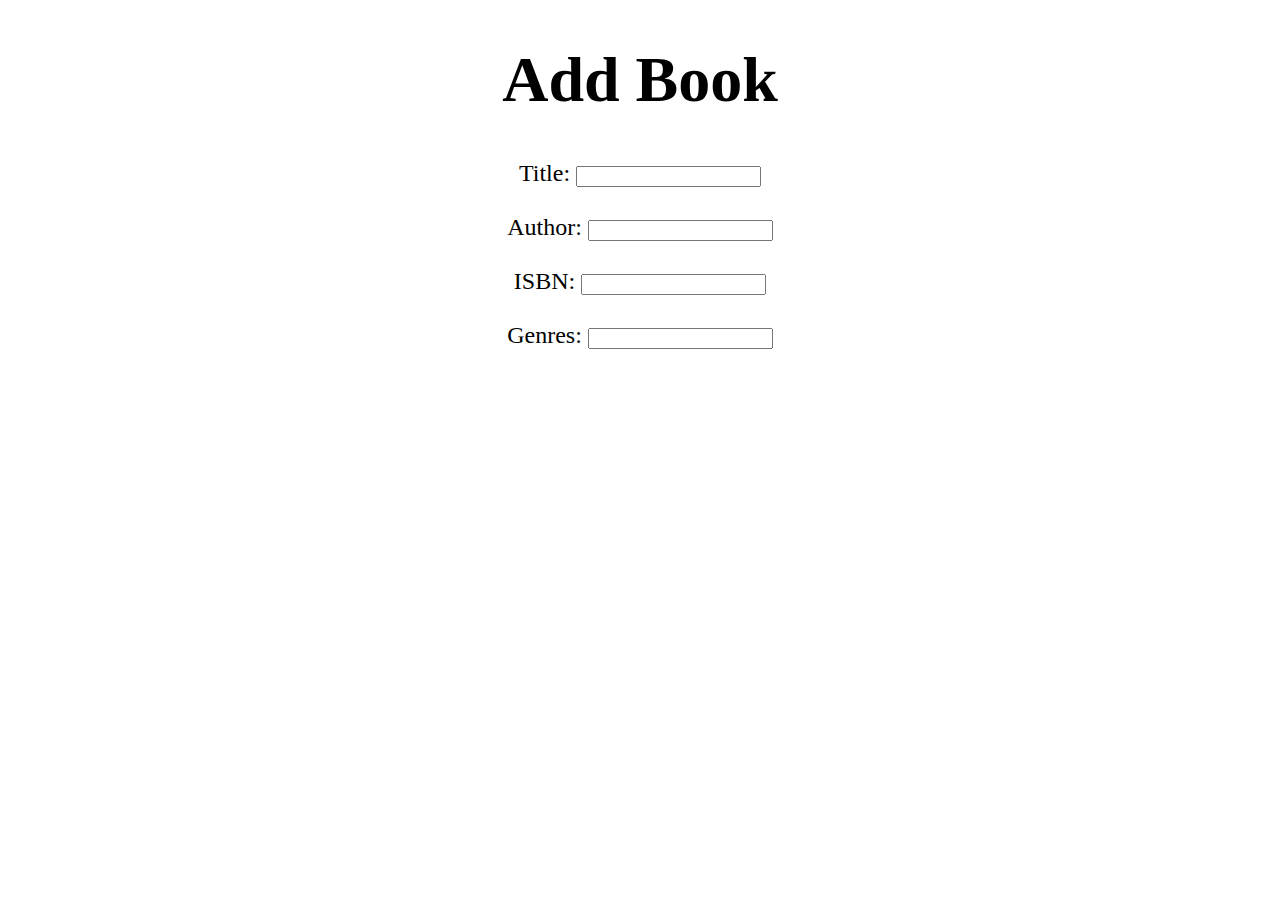
==== addBook.html @ 2d976443 "Add files via upload" ====
<!DOCTYPE html>
<html lang="en">
<head>
    <meta charset="UTF-8">
    <meta http-equiv="X-UA-Compatible" content="IE=edge">
    <meta name="viewport" content="width=device-width, initial-scale=1.0">
    <title>Document</title>
</head>
<style>
    h1{
        text-align: center;
        font-size: 4em;
    }

    .container{
        text-align: center;
        font-size: 1.5em;
    }
    
</style>
<body>
    <h1>Add Book</h1>
    <div class="container">
        <form>
            <label for="title">Title: </label>
            <input id="title" type="text">
            <br>
            <br>
            <label for="author">Author: </label>
            <input id="author" type="text">
            <br>
            <br>
            <label for="isbn">ISBN: </label>
            <input id="isbn" type="text">
            <br>
            <br>
            <label for="genres">Genres: </label>
            <input id="genres" type="text">
        </form>
        
    </div>
</body>
</html>
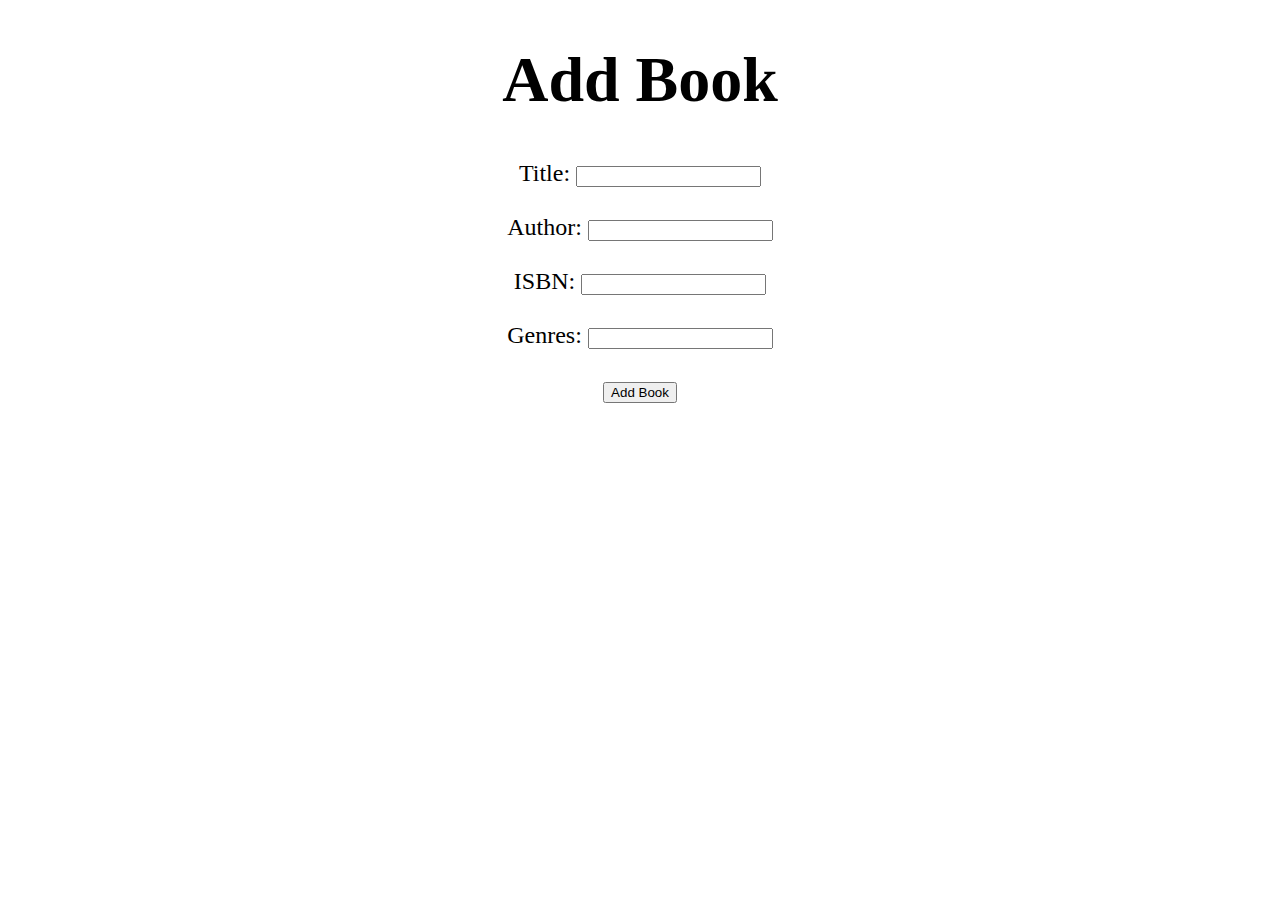
==== commit 41e1015d: "Added to forms to interact with appropriate php." ====
--- a/addBook.html
+++ b/addBook.html
@@ -21,7 +21,7 @@
 <body>
     <h1>Add Book</h1>
     <div class="container">
-        <form>
+        <form action="addBook.php" method="post" target="confirmDeny" novalidate>
             <label for="title">Title: </label>
             <input id="title" type="text">
             <br>
@@ -31,11 +31,17 @@
             <br>
             <br>
             <label for="isbn">ISBN: </label>
-            <input id="isbn" type="text">
+            <input id="isbn" type="text" maxlength="13">
             <br>
             <br>
             <label for="genres">Genres: </label>
             <input id="genres" type="text">
+            <br>
+            <br>
+            <input id="submitbutton" type="submit" value="Add Book">
+            <br>
+            <br>
+            <label id="confirmDeny" name="confirmDeny"> </label>
         </form>
         
     </div>
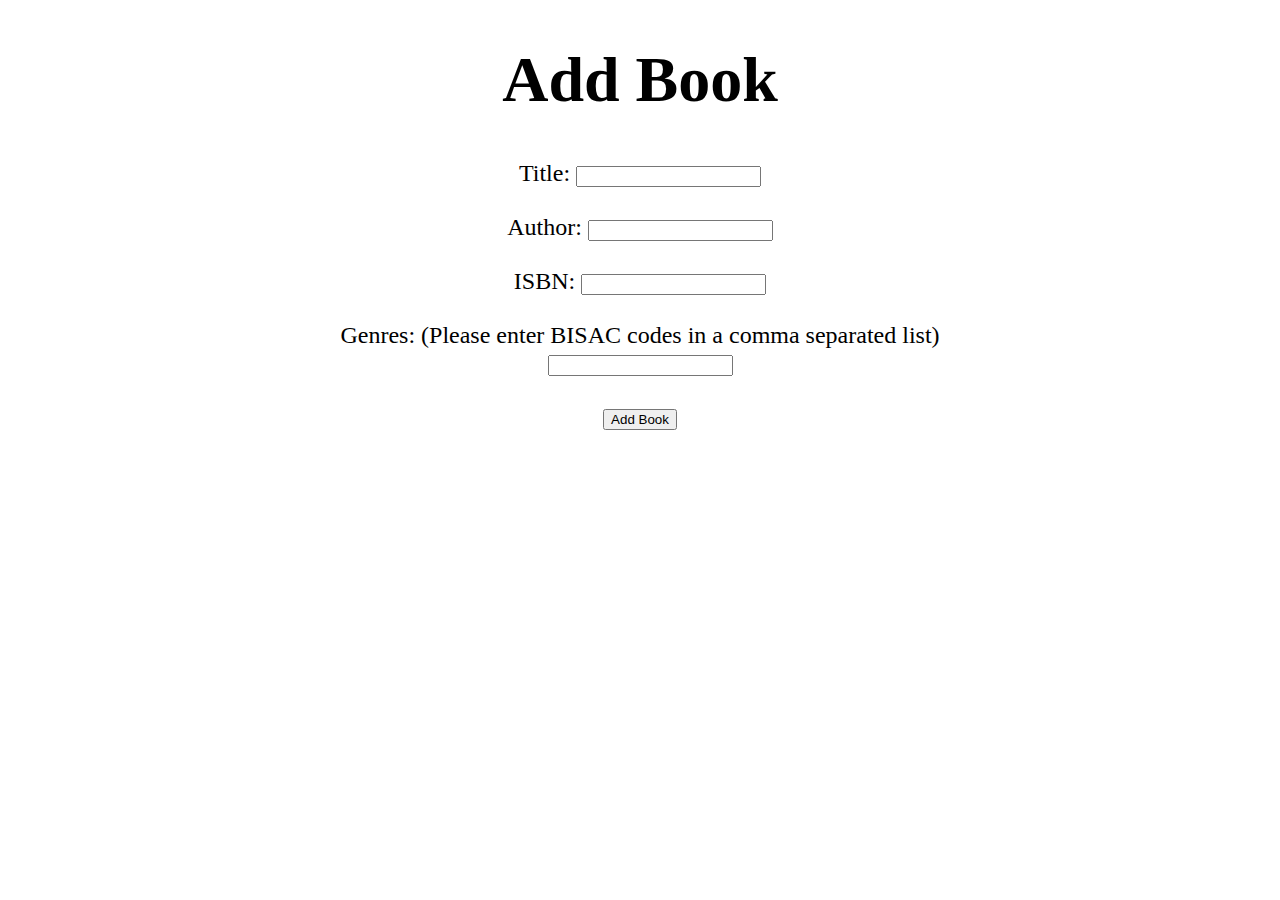
==== commit f2a1a086: "LAST COMMIT BEFORE FILE ORGANIZATION" ====
--- a/addBook.html
+++ b/addBook.html
@@ -16,34 +16,38 @@
         text-align: center;
         font-size: 1.5em;
     }
+
+    iframe{
+        border-style: none;
+        height: 50px;
+    }
     
 </style>
 <body>
     <h1>Add Book</h1>
     <div class="container">
-        <form action="addBook.php" method="post" target="confirmDeny" novalidate>
+        <form action="addBook.php" method="post" target="error" novalidate>
             <label for="title">Title: </label>
-            <input id="title" type="text">
+            <input name="title" type="text">
             <br>
             <br>
             <label for="author">Author: </label>
-            <input id="author" type="text">
+            <input name="author" type="text">
             <br>
             <br>
-            <label for="isbn">ISBN: </label>
-            <input id="isbn" type="text" maxlength="13">
+            <label for="ISBN">ISBN: </label>
+            <input name="ISBN" type="text" maxlength="13">
             <br>
             <br>
-            <label for="genres">Genres: </label>
-            <input id="genres" type="text">
+            <label for="genres">Genres: (Please enter BISAC codes in a comma separated list)</label><br>
+            <input name="genres" type="text">
             <br>
             <br>
-            <input id="submitbutton" type="submit" value="Add Book">
+            <input type="submit" value="Add Book">
             <br>
             <br>
-            <label id="confirmDeny" name="confirmDeny"> </label>
         </form>
-        
+        <iframe name="error", src="addBook.php"></iframe>
     </div>
 </body>
 </html>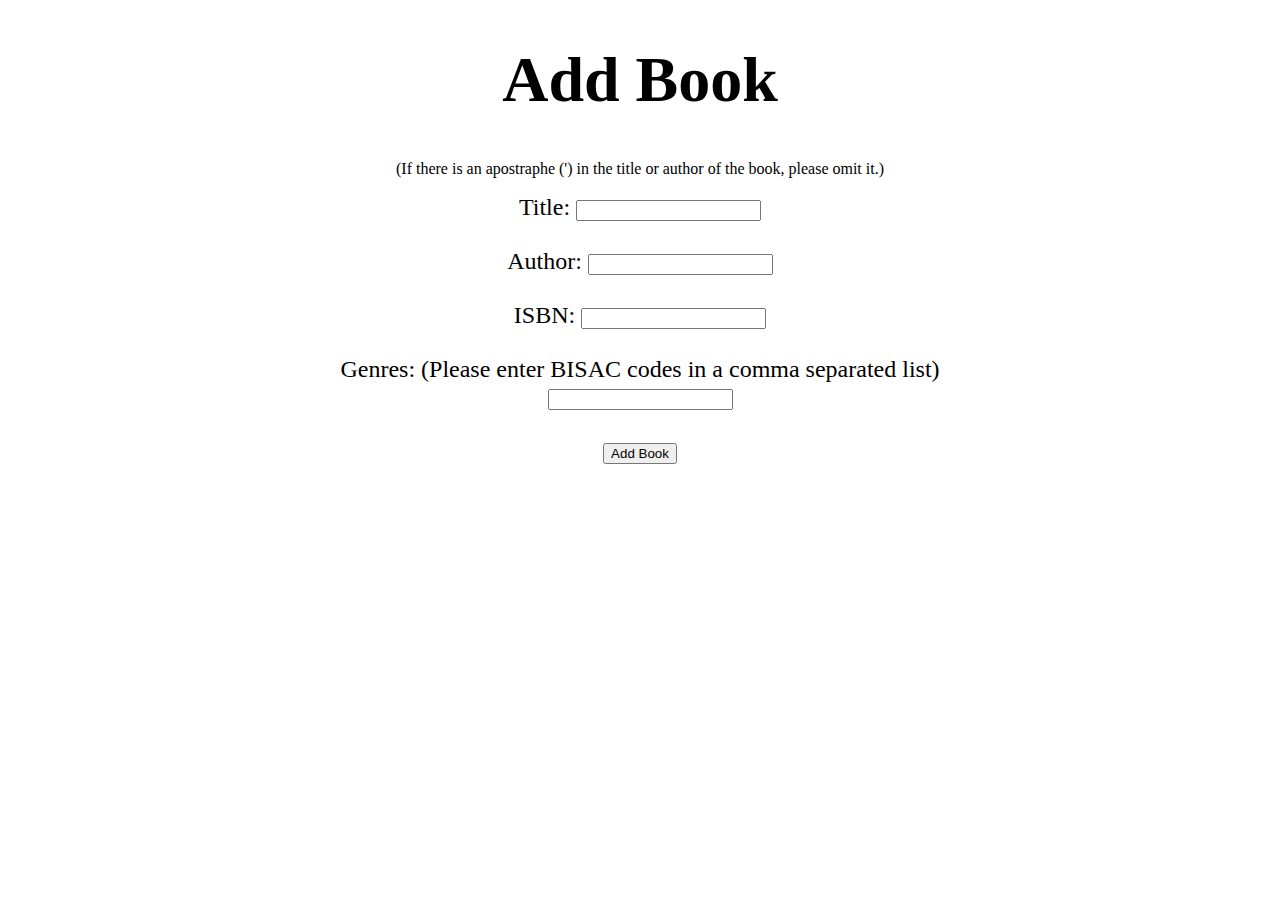
==== commit fba6036c: "final changes" ====
--- a/addBook.html
+++ b/addBook.html
@@ -25,8 +25,9 @@
 </style>
 <body>
     <h1>Add Book</h1>
+    <p style="text-align: center; margin: none;">(If there is an apostraphe (') in the title or author of the book, please omit it.)</p>
     <div class="container">
-        <form action="addBook.php" method="post" target="error" novalidate>
+        <form action="php/addBook.php" method="post" target="error" novalidate>
             <label for="title">Title: </label>
             <input name="title" type="text">
             <br>
@@ -47,7 +48,7 @@
             <br>
             <br>
         </form>
-        <iframe name="error", src="addBook.php"></iframe>
+        <iframe name="error", src="php/addBook.php"></iframe>
     </div>
 </body>
 </html>